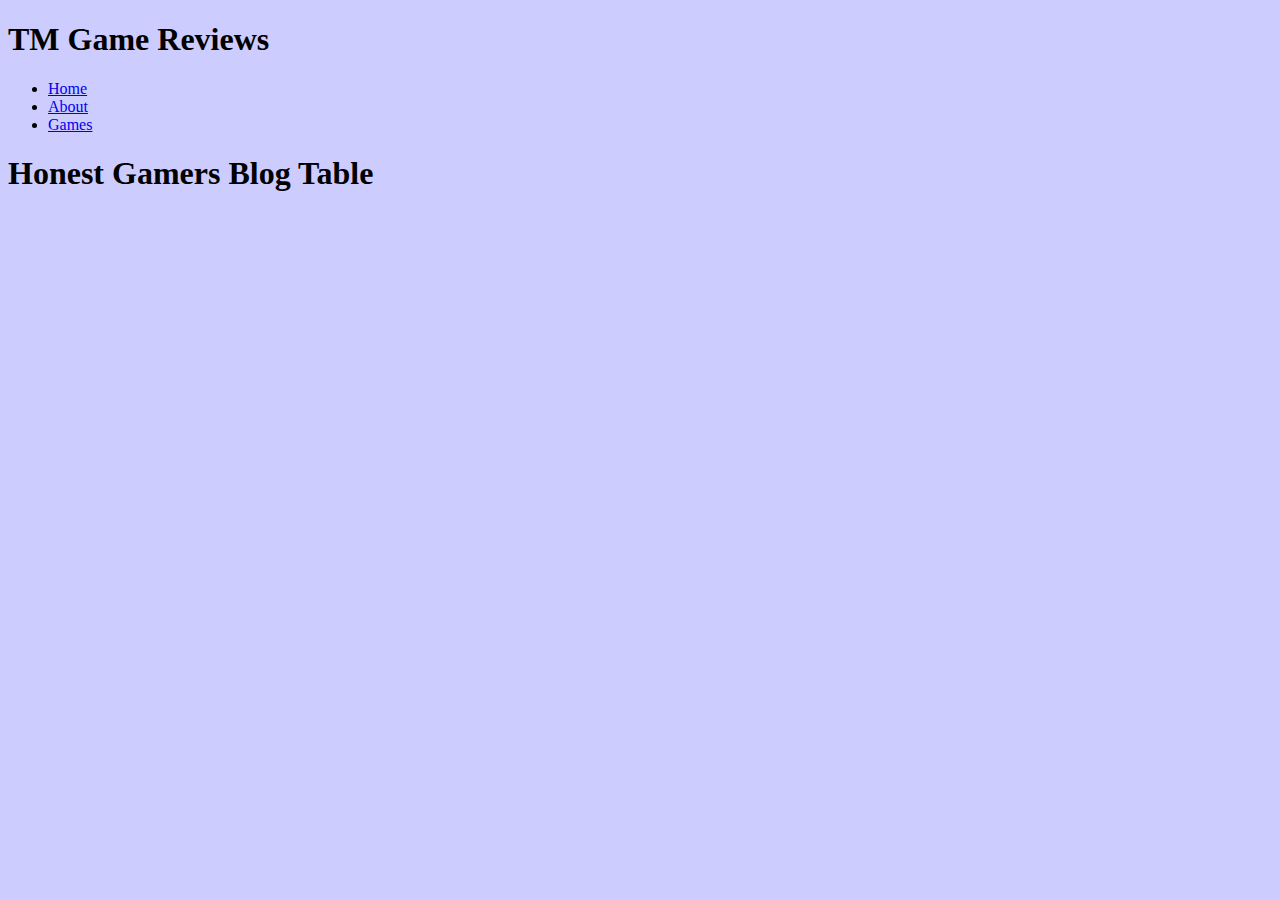
==== index.html @ 30b6cb78 "Showcase section" ====
<!doctype html>
<html lang="en">
<head>
  <meta charset="utf-8">
  <meta name="viewport" content="width=device-width, initial-scale=1.0">
  <meta name="description" content="A Game Blog site with the most up to date game mayhem for you gamers">
  <meta name="keywords" content="Game site, Game Blog, Gaming">
  <meta name="author" content="Taku Mukasa">
  <title>P2433430 ¦ Welcome </title>
  <link rel="stylesheet" href="css/styles.css">
</head>
<body>

  <header>

    <div class="container">

      <div id = "branding">

        <h1> TM Game Reviews </h1>
        </div>

        <nav>
          <ul>
            <li><a href="index.html">Home</a> </li>
            <li><a href="about.html">About</a> </li>
            <li><a href="games.html">Games</a> </li>
          </ul>
        </nav>
    </div>

  </header>

  <section id="showcase">
    <div class="container">
      <h1>Honest Gamers Blog Table</h1>
      <p></p> 

  </div>

  </section>



  <script src="js/scripts.js"></script>
</body>
</html>
---- css/styles.css ----
/* MOBILE AND GLOBAL STYLES */

/* applies to screens smaller than 500px (first breakpoint) */
/* and above unless overwritten below */

body {
  background: #fcc;
} 



/* TABLET STYLES */

@media screen and (min-width: 500px) {

  /* applies to screens wider than 499px */
  
  body {
    background: #cfc;
  } 
}



/* DESKTOP STYLES */

@media screen and (min-width: 1000px) {

  /* applies to screens wider than 999px */

  body {
    background: #ccf;
  } 
}
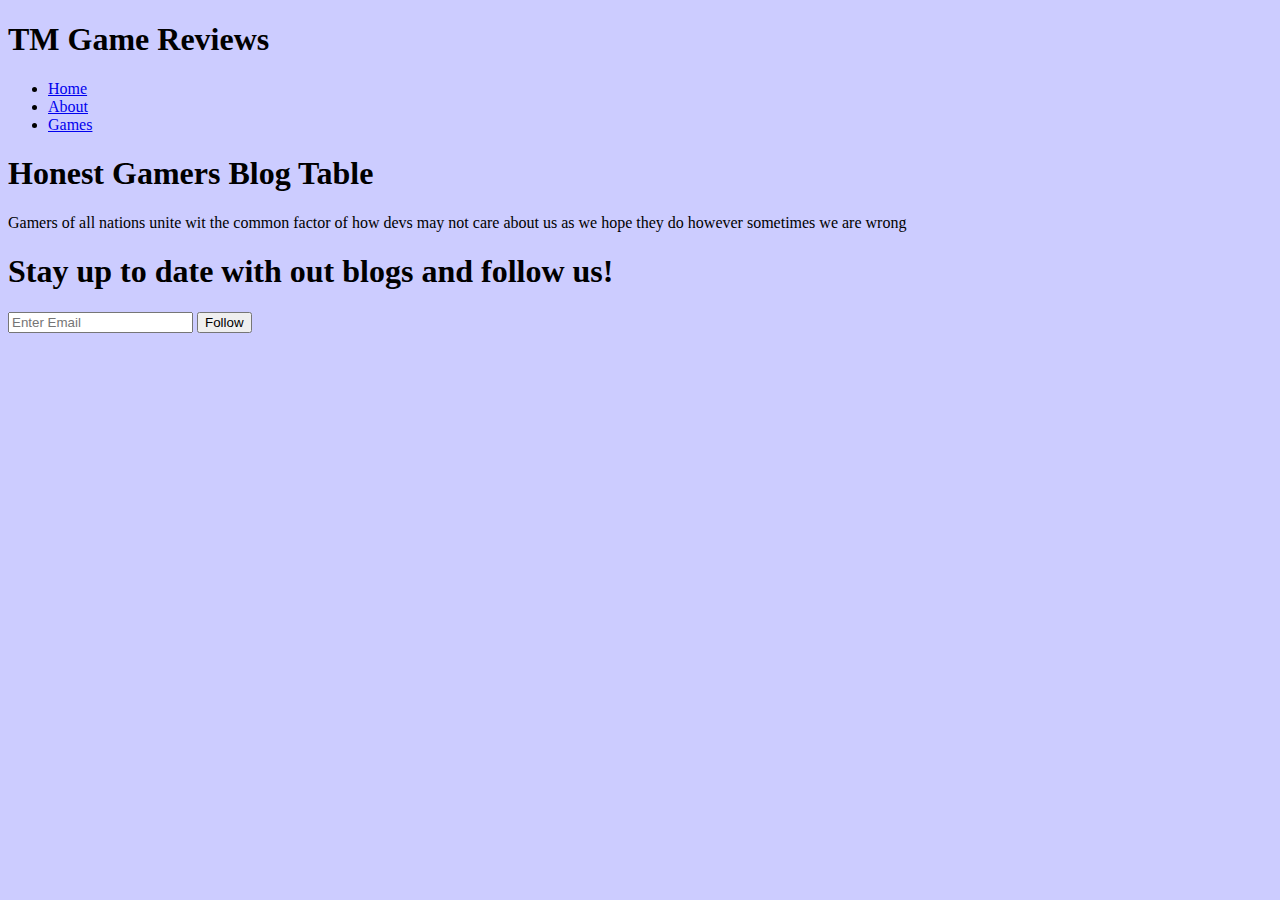
==== commit 716d3167: "Email Follow button setup" ====
--- a/index.html
+++ b/index.html
@@ -34,9 +34,21 @@
   <section id="showcase">
     <div class="container">
       <h1>Honest Gamers Blog Table</h1>
-      <p></p> 
+      <p>Gamers of all nations unite wit the common factor of how devs may not care about us as we hope they do however sometimes we are wrong</p>
+       </div>
 
-  </div>
+  </section>
+
+  <section id="BlogFeeds">
+    <div class="container">
+      <h1>Stay up to date with out blogs and follow us!</h1>
+      <form>
+        <input type="email" placeholder="Enter Email">
+        <button type="submit" class="button_1">Follow</button>
+
+      </form>
+
+    </div>
 
   </section>
 
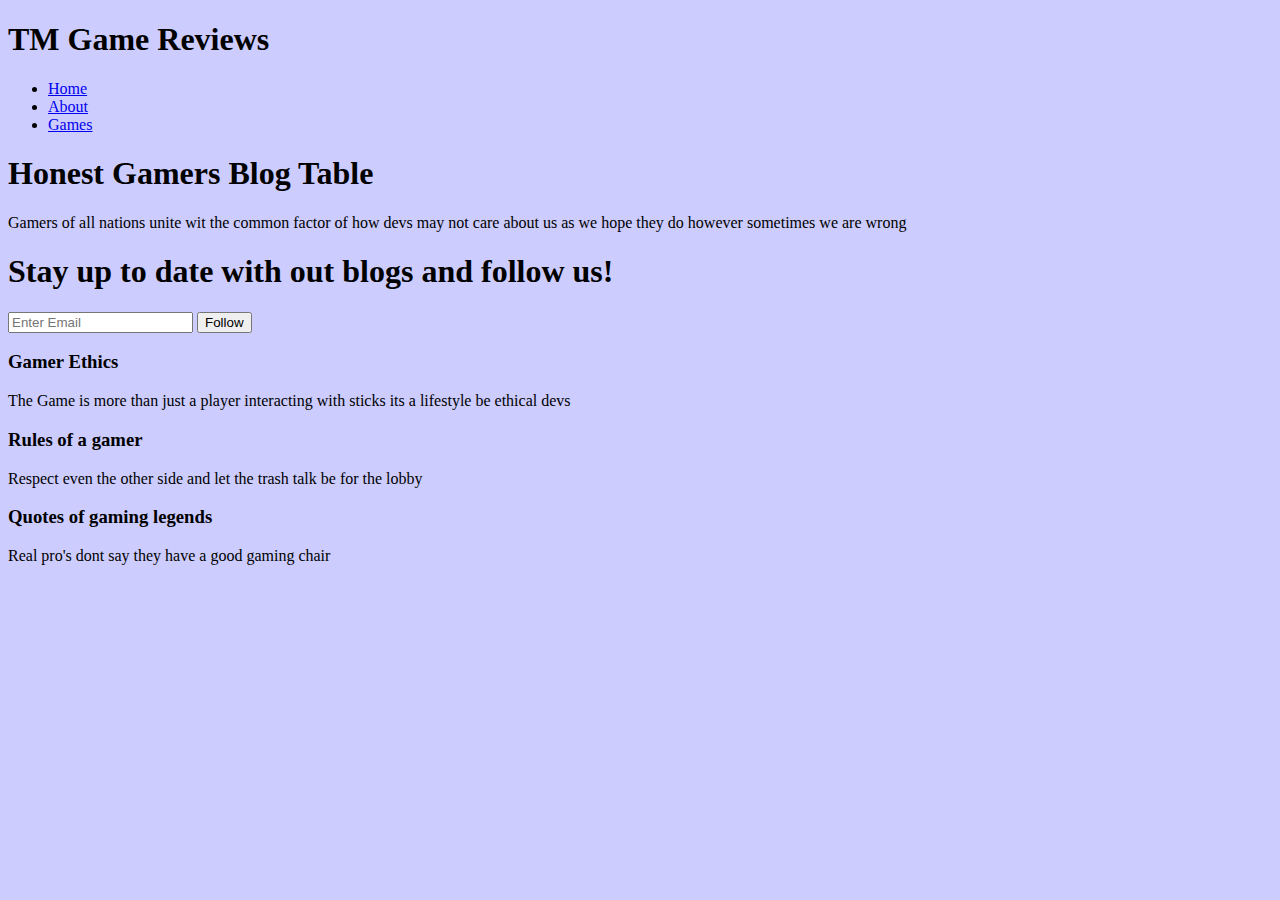
==== commit 52997ce2: "Box setup and image import" ====
--- a/index.html
+++ b/index.html
@@ -45,12 +45,34 @@
       <form>
         <input type="email" placeholder="Enter Email">
         <button type="submit" class="button_1">Follow</button>
-
       </form>
 
     </div>
+</section>
 
-  </section>
+<section id="boxes">
+  <div class="container">
+    <div class="box">
+      <h3>Gamer Ethics</h3>
+      <p>The Game is more than just a player interacting with sticks its a lifestyle be ethical devs</p>
+
+      <div class="container">
+        <div class="box">
+          <h3>Rules of a gamer</h3>
+<p>Respect even the other side and let the trash talk be for the lobby </p>
+
+          <div class="container">
+            <div class="box">
+              <h3>Quotes of gaming legends</h3>
+              <p>Real pro's dont say they have a good gaming chair</p>
+
+    </div>
+
+  </div>
+
+
+
+</section>
 
 
 
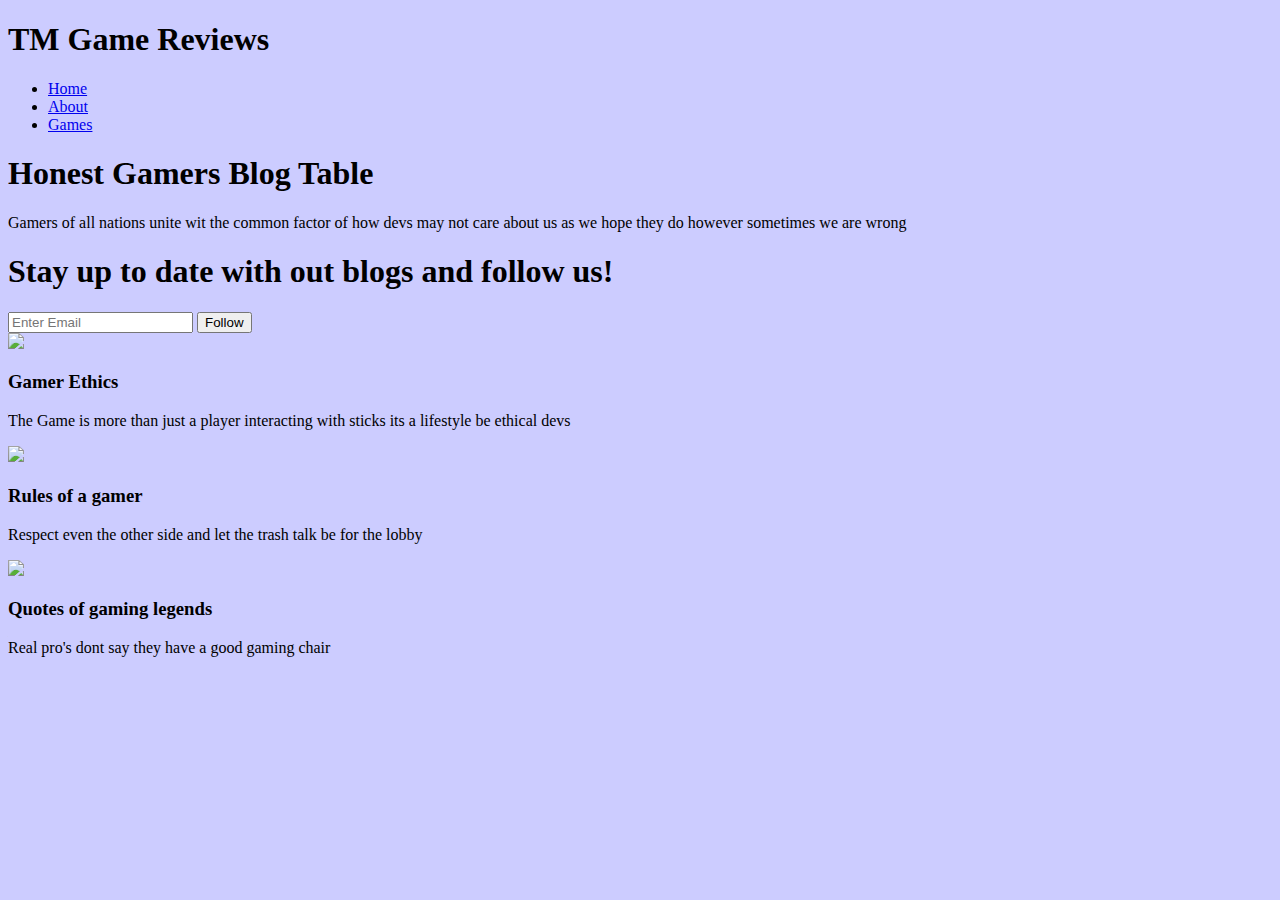
==== commit bd35bfcd: "Pictures Added to page" ====
--- a/index.html
+++ b/index.html
@@ -53,16 +53,19 @@
 <section id="boxes">
   <div class="container">
     <div class="box">
+      <img src="./image/Ethic man.png">
       <h3>Gamer Ethics</h3>
       <p>The Game is more than just a player interacting with sticks its a lifestyle be ethical devs</p>
 
       <div class="container">
         <div class="box">
+          <img src="./image/H5_Medal_Hell's_Janitor.png">
           <h3>Rules of a gamer</h3>
 <p>Respect even the other side and let the trash talk be for the lobby </p>
 
           <div class="container">
             <div class="box">
+              <img src="./image/Spree-killing-spree.png">
               <h3>Quotes of gaming legends</h3>
               <p>Real pro's dont say they have a good gaming chair</p>
 
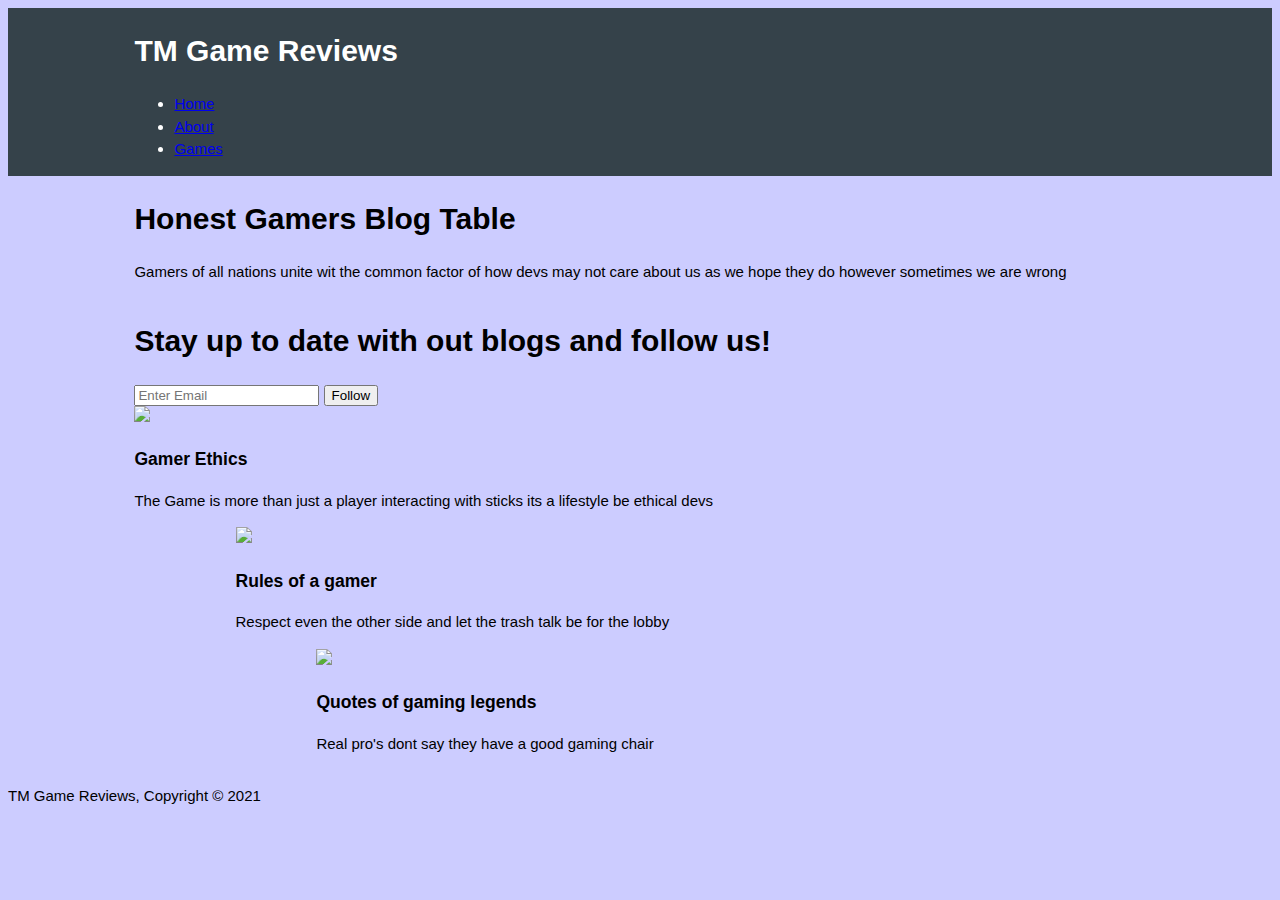
==== commit a520186f: "setting out colours and front page layout , moving to css" ====
--- a/index.html
+++ b/index.html
@@ -73,10 +73,12 @@
 
   </div>
 
-
-
 </section>
 
+<footer>
+<p>TM Game Reviews, Copyright &copy; 2021</p>
+
+</footer>
 
 
   <script src="js/scripts.js"></script>
--- a/css/styles.css
+++ b/css/styles.css
@@ -4,8 +4,31 @@
 /* and above unless overwritten below */
 
 body {
+  font-family: Arial, sans-serif, cursive;
+  font-size: 15px;
+  line-height: 1.5;
+  padding: 0;
+
+}
+
+
+
+{
   background: #fcc;
-} 
+}
+/*GLOBAL*/
+.container{
+  width: 80%;
+  margin: auto;
+  overflow: hidden;
+}
+
+/*headers*/
+header{
+  background: #35424a;
+  color: #ffffff;
+  
+}
 
 
 
@@ -14,10 +37,10 @@
 @media screen and (min-width: 500px) {
 
   /* applies to screens wider than 499px */
-  
+
   body {
     background: #cfc;
-  } 
+  }
 }
 
 
@@ -30,5 +53,5 @@
 
   body {
     background: #ccf;
-  } 
+  }
 }
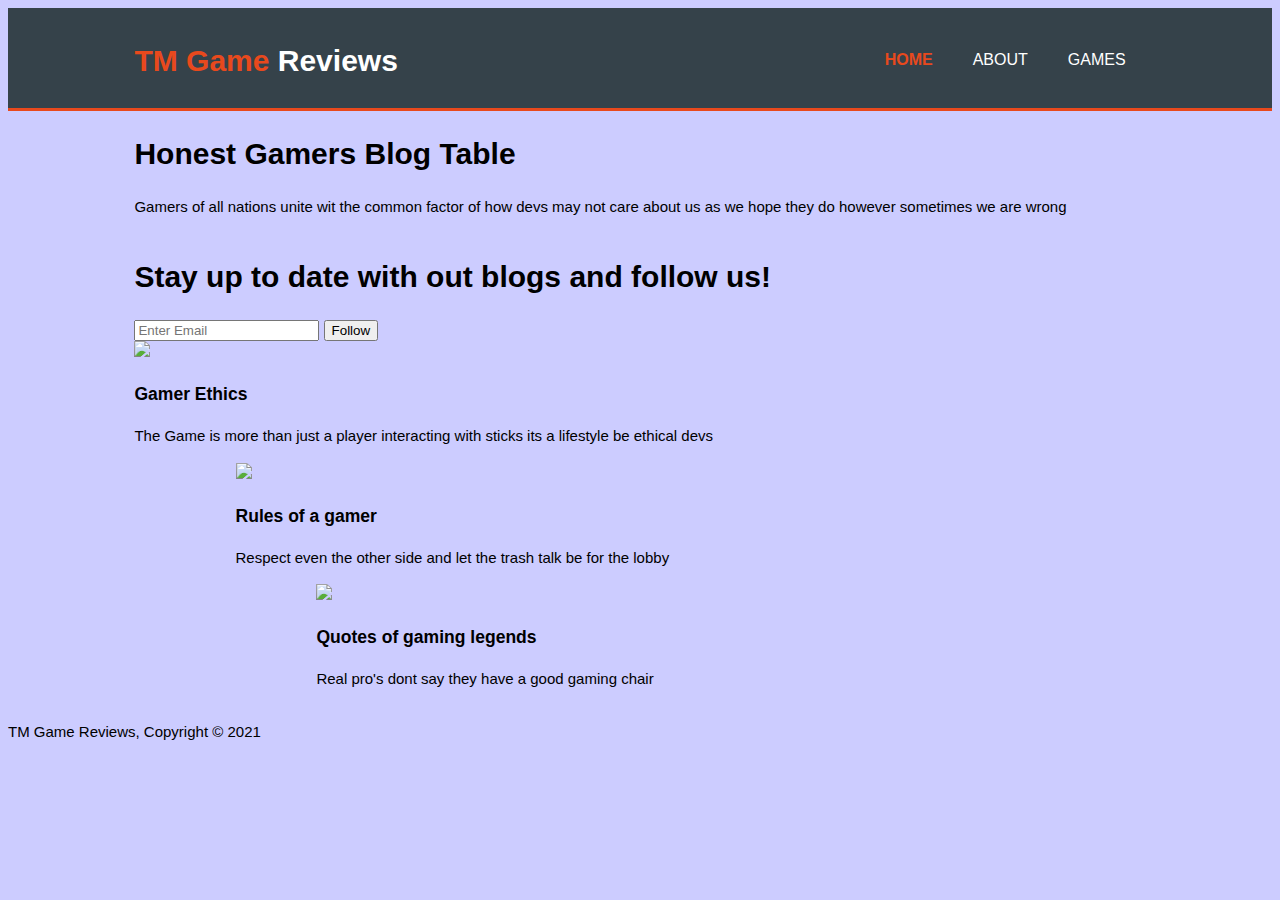
==== commit 8642b96c: "Header additions" ====
--- a/index.html
+++ b/index.html
@@ -17,12 +17,12 @@
 
       <div id = "branding">
 
-        <h1> TM Game Reviews </h1>
+        <h1><span class="highlight"> TM Game</span> Reviews </h1>
         </div>
 
         <nav>
           <ul>
-            <li><a href="index.html">Home</a> </li>
+            <li class="current"><a href="index.html">Home</a> </li>
             <li><a href="about.html">About</a> </li>
             <li><a href="games.html">Games</a> </li>
           </ul>
--- a/css/styles.css
+++ b/css/styles.css
@@ -23,13 +23,62 @@
   overflow: hidden;
 }
 
+header ul{
+  margin: 0;
+  padding: 0;
+
+}
+
 /*headers*/
 header{
   background: #35424a;
   color: #ffffff;
-  
+  padding-top: 30px;
+  min-height: 70px;
+  border-bottom: #e8491d 3px solid;
 }
 
+header a{
+color: #ffffff;
+text-decoration: none;
+text-transform: uppercase;
+font-size: 16px;
+
+}
+
+
+
+header li{
+  float: left;
+  display: inline;
+  padding: 0 20px 0 20px;
+}
+
+header #branding{
+  float: left;
+}
+
+header #branding h1{
+  margin: 0;
+}
+
+header nav{
+  float: right;
+  margin-top: 10px;
+}
+
+
+header .highlight, header .current a{
+  color:#e8491d;
+  font-weight: bold;
+}
+
+ header a:hover{
+ color: #cccccc
+ font-weight:bold;
+}
+
+/*showcase */
 
 
 /* TABLET STYLES */
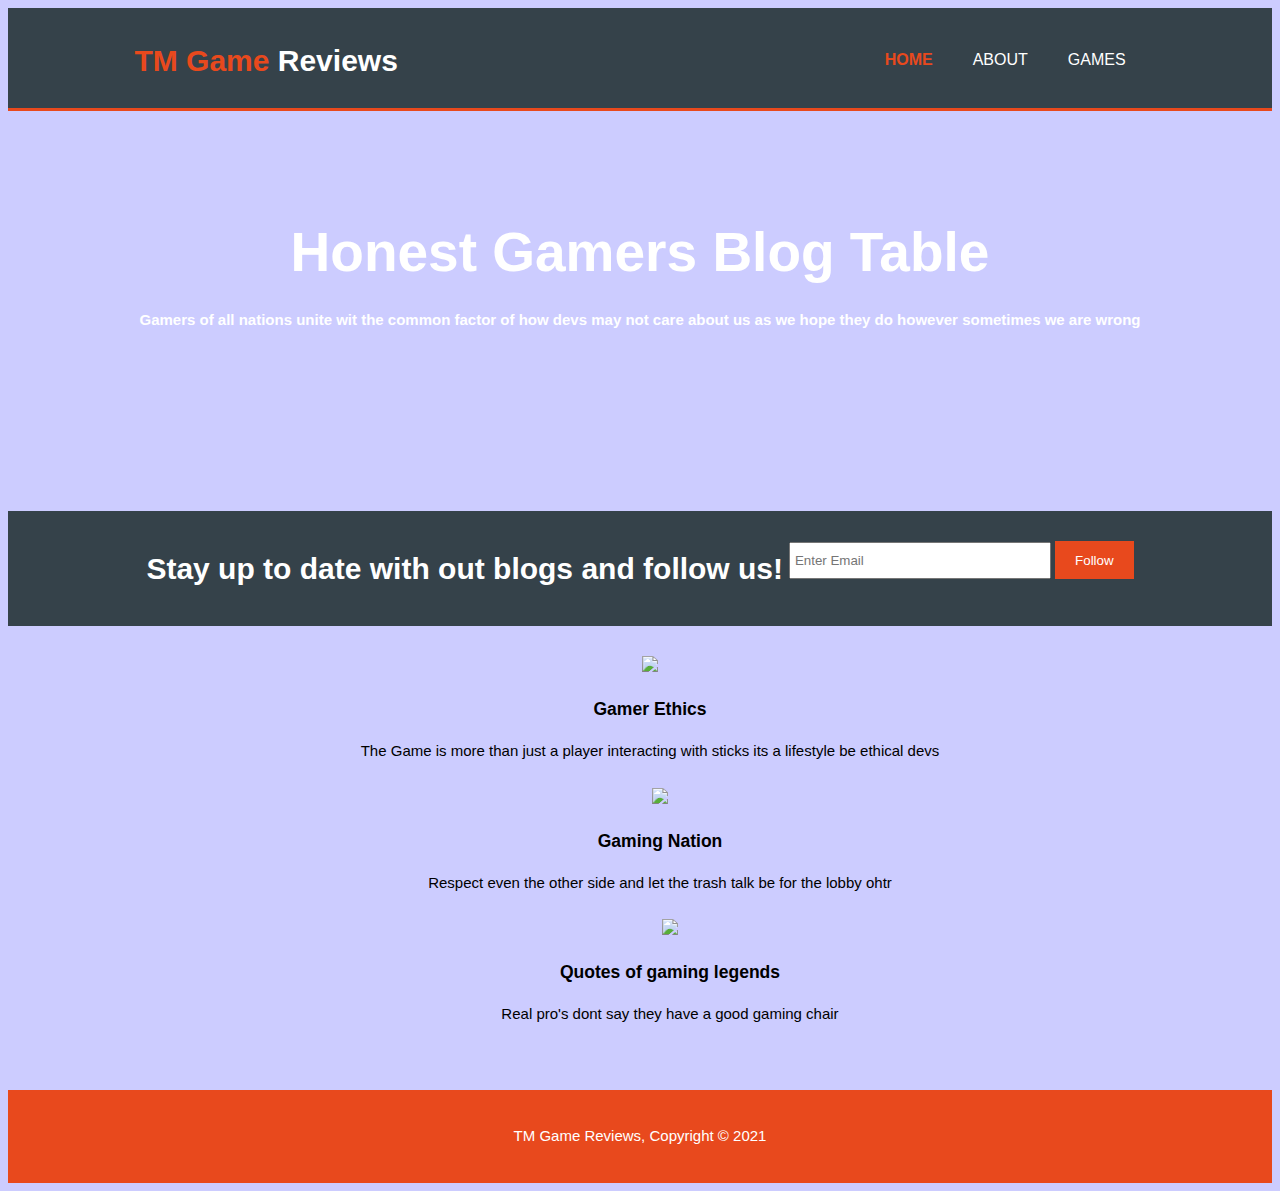
==== commit 585d40e7: "About page" ====
--- a/index.html
+++ b/index.html
@@ -53,19 +53,19 @@
 <section id="boxes">
   <div class="container">
     <div class="box">
-      <img src="./image/Ethic man.png">
+      <img src="./image/Controller.png">
       <h3>Gamer Ethics</h3>
       <p>The Game is more than just a player interacting with sticks its a lifestyle be ethical devs</p>
 
       <div class="container">
         <div class="box">
-          <img src="./image/H5_Medal_Hell's_Janitor.png">
-          <h3>Rules of a gamer</h3>
-<p>Respect even the other side and let the trash talk be for the lobby </p>
+          <img src="./image/people playing.png">
+          <h3>Gaming Nation</h3>
+<p>Respect even the other side and let the trash talk be for the lobby ohtr </p>
 
           <div class="container">
             <div class="box">
-              <img src="./image/Spree-killing-spree.png">
+              <img src="./image/player.png">
               <h3>Quotes of gaming legends</h3>
               <p>Real pro's dont say they have a good gaming chair</p>
 
--- a/css/styles.css
+++ b/css/styles.css
@@ -23,10 +23,19 @@
   overflow: hidden;
 }
 
-header ul{
+ul{
   margin: 0;
   padding: 0;
 
+}
+
+.button_1{
+  height: 38px;
+  background: #e8491d;
+  border: none;
+  padding-left: 20px;
+  padding-right: 20px;
+  color: #ffffff;
 }
 
 /*headers*/
@@ -79,9 +88,75 @@
 }
 
 /*showcase */
+#showcase{
+  min-height: 400px;
+  background:url('../image/lets play.jpg') no-repeat;
+  text-align: center;
+  font-weight: bold;
+  color: #ffffff;
+}
 
+#showcase h1{
+
+  margin-top: 100px;
+  font-size: 55px;
+  margin-bottom: 10px;
+}
+
+showcase p{
+  font-size: 20px;
+}
+
+#BlogFeeds{
+  padding: 15px;
+  color: #ffffff;
+  background:#35424a;
+
+}
+
+#BlogFeeds h1{
+  float: left;
+}
+
+#BlogFeeds form{
+  float:right;
+  margin-top: 15px;
+}
+
+#BlogFeeds input[type="email"]{
+  padding: 4px;
+  height: 25px;
+  width: 250px;
+}
+
+/*boxes*/
+
+#boxes{
+  margin-top: 20px;
+
+}
+
+#boxes .box{
+  float:left;
+  width: 100%;
+  padding: 10px;
+  text-align: center;
+}
+
+#boxes .box image{
+  width: 90px;
+}
+
+footer{
+  padding: 20px;
+  margin-top: 20px;
+  color: #ffffff;
+  background-color:#e8491d;
+  text-align: center;
+}
 
 /* TABLET STYLES */
+
 
 @media screen and (min-width: 500px) {
 
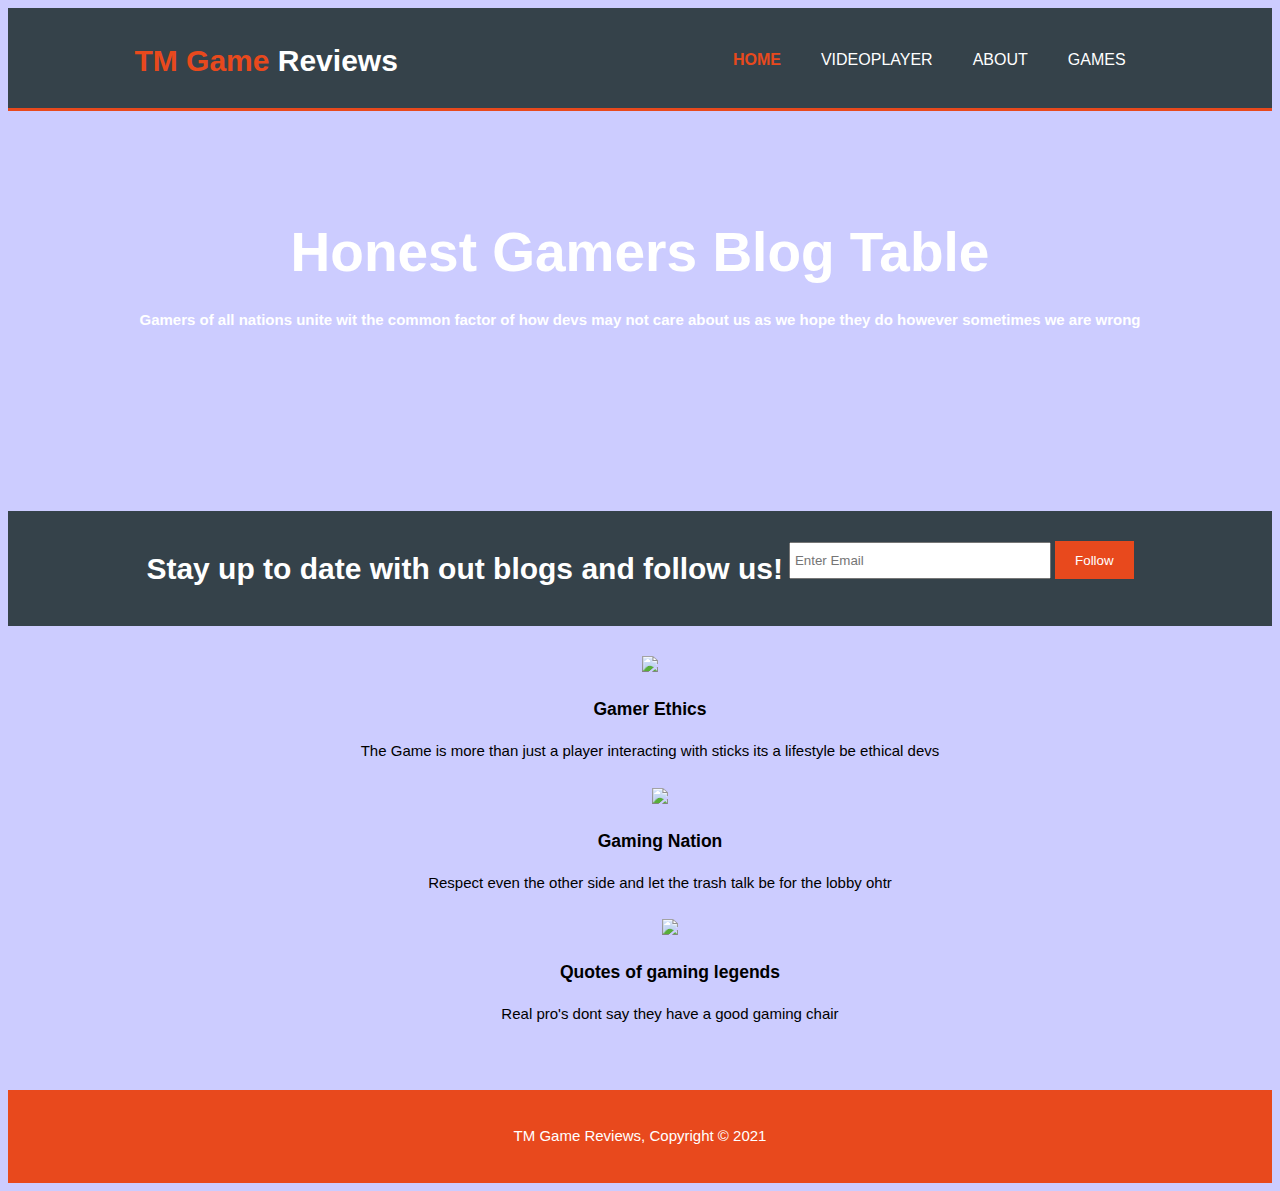
==== commit 812bc870: "Java Attempt" ====
--- a/index.html
+++ b/index.html
@@ -23,6 +23,7 @@
         <nav>
           <ul>
             <li class="current"><a href="index.html">Home</a> </li>
+            <li><a href="Video Player.html">VideoPlayer</a> </li>
             <li><a href="about.html">About</a> </li>
             <li><a href="games.html">Games</a> </li>
           </ul>
--- a/css/styles.css
+++ b/css/styles.css
@@ -38,6 +38,15 @@
   color: #ffffff;
 }
 
+.dark{
+  padding: 15px;
+  background: #35424a;
+  color: #ffffff;
+  margin-top: 10px;
+  margin-bottom: 10px;
+
+}
+
 /*headers*/
 header{
   background: #35424a;
@@ -86,6 +95,10 @@
  color: #cccccc
  font-weight:bold;
 }
+
+/* videoPlayer*/
+
+
 
 /*showcase */
 #showcase{
@@ -147,6 +160,33 @@
   width: 90px;
 }
 
+/*sidebar */
+aside#sidebar{
+  float: right;
+  width: 30%;
+  margin-top: 10px;
+}
+
+aside#sidebar .quote input, aside#sidebar .quote textarea{
+  width: 90%;
+  padding: 5px:
+}
+
+/*main-col*/
+article#main-col{
+  float: left;
+  width: 65%;
+}
+
+/*Games*/
+ul#Games li{
+  list-style: none;
+  padding: 20px;
+  border: #cccccc solid 1px;
+  margin-bottom: 5px;
+  background: #e6e6e6;
+}
+
 footer{
   padding: 20px;
   margin-top: 20px;
@@ -157,13 +197,46 @@
 
 /* TABLET STYLES */
 
+@media (max-width: 768px) {
+  header @branding,
+  header nav,
+  header nav li,
+  #BlogFeeds h1,
+  #BlogFeeds form,
+  #boxes .box
+  #article#main-col
+  aside#sidebar{
+    float:none;
+    text-allign:center;
+    width:100%;
+  }
+
+  header{
+    padding-bottom: 20px;
+  }
+
+  #showcase h1{
+    margin-top: 40px;
+  }
+
+  #BlogFeeds button, .quote button{
+    display: block;
+    width: 100%;
+  }
+
+  #BlogFeeds form input[type="email"], .quote input, .quote textarea{
+    width: 100%
+    margin-bottom:5px;
+  }
+
+}
 
 @media screen and (min-width: 500px) {
 
   /* applies to screens wider than 499px */
 
   body {
-    background: #cfc;
+   background: #cfc;
   }
 }
 
